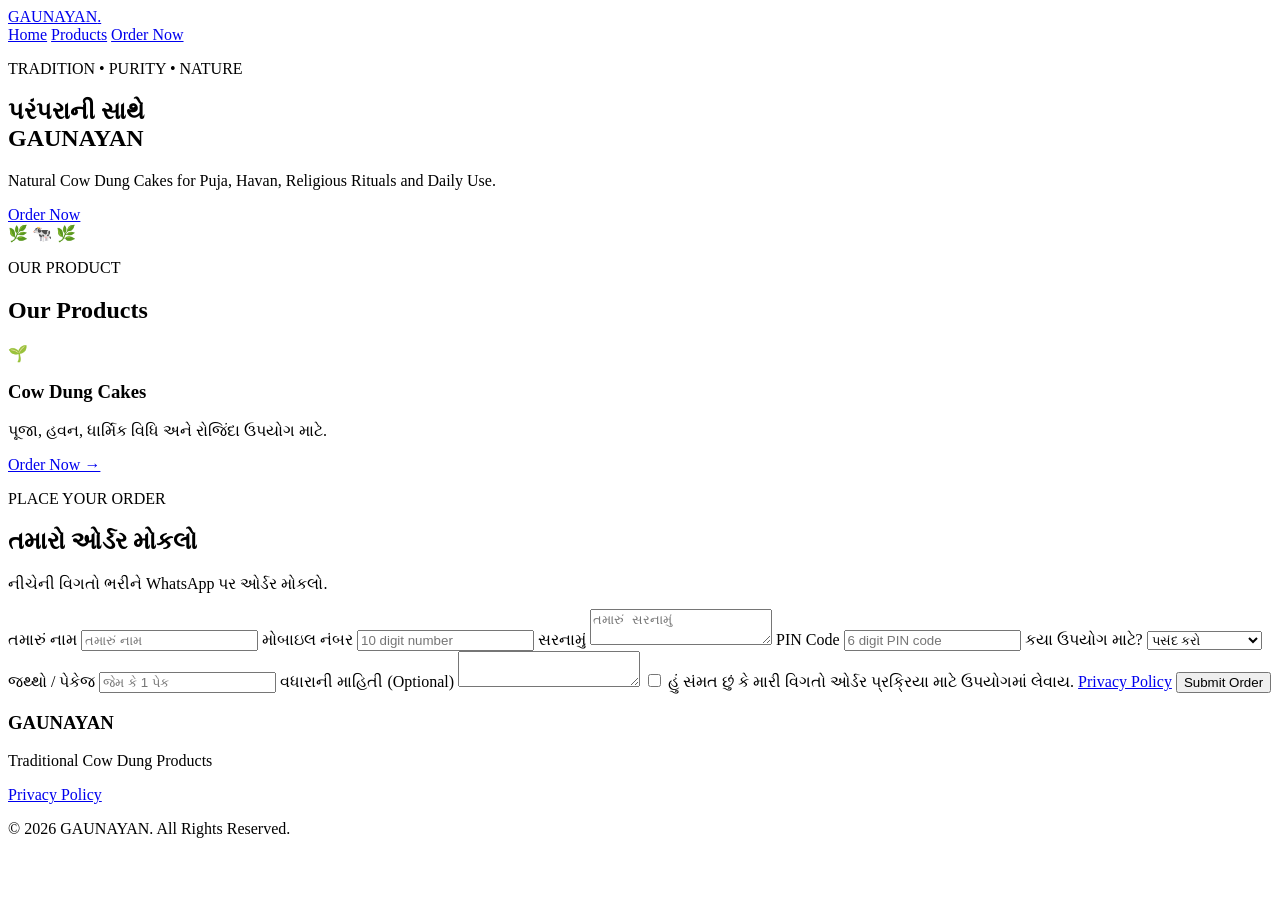
==== public/index.html @ 2386beb1 "Add homepage HTML" ====
<!DOCTYPE html>
<html lang="gu">
<head>
<meta charset="UTF-8">
<meta name="viewport" content="width=device-width, initial-scale=1.0">
<meta name="description" content="Gaunayan - Cow Dung Cakes for Puja, Havan and daily traditional use.">
<title>GAUNAYAN | Natural Cow Dung Products</title>
<link rel="stylesheet" href="/style.css">
</head>
<body>

<header>
  <a class="logo" href="/">GAUNAYAN<span>.</span></a>
  <nav>
    <a href="#home">Home</a>
    <a href="#products">Products</a>
    <a href="#order">Order Now</a>
  </nav>
</header>

<section class="hero" id="home">
  <div>
    <p class="tag">TRADITION • PURITY • NATURE</p>
    <h1>પરંપરાની સાથે<br><span>GAUNAYAN</span></h1>
    <p>Natural Cow Dung Cakes for Puja, Havan, Religious Rituals and Daily Use.</p>
    <a class="btn" href="#order">Order Now</a>
  </div>
  <div class="hero-art">🌿 🐄 🌿</div>
</section>

<section id="products">
  <p class="tag">OUR PRODUCT</p>
  <h2>Our Products</h2>
  <div class="product-card">
    <div class="product-icon">🌱</div>
    <h3>Cow Dung Cakes</h3>
    <p>પૂજા, હવન, ધાર્મિક વિધિ અને રોજિંદા ઉપયોગ માટે.</p>
    <a href="#order">Order Now →</a>
  </div>
</section>

<section id="order">
  <p class="tag">PLACE YOUR ORDER</p>
  <h2>તમારો ઓર્ડર મોકલો</h2>
  <p>નીચેની વિગતો ભરીને WhatsApp પર ઓર્ડર મોકલો.</p>

  <form id="orderForm">
    <label>તમારું નામ</label>
    <input name="name" required placeholder="તમારું નામ">

    <label>મોબાઇલ નંબર</label>
    <input name="phone" required maxlength="10"
    pattern="[6-9][0-9]{9}" placeholder="10 digit number">

    <label>સરનામું</label>
    <textarea name="address" required placeholder="તમારું સરનામું"></textarea>

    <label>PIN Code</label>
    <input name="pincode" required maxlength="6"
    pattern="[0-9]{6}" placeholder="6 digit PIN code">

    <label>કયા ઉપયોગ માટે?</label>
    <select name="useFor" required>
      <option value="">પસંદ કરો</option>
      <option>પૂજા / ધાર્મિક વિધિ</option>
      <option>હવન</option>
      <option>વાસણ માટે</option>
      <option>રોજિંદા ઉપયોગ</option>
      <option>Bulk Order</option>
    </select>

    <label>જથ્થો / પેકેજ</label>
    <input name="quantity" required placeholder="જેમ કે 1 પેક">

    <label>વધારાની માહિતી (Optional)</label>
    <textarea name="note"></textarea>

    <label class="consent">
      <input type="checkbox" name="consent" required>
      હું સંમત છું કે મારી વિગતો ઓર્ડર પ્રક્રિયા માટે ઉપયોગમાં લેવાય.
      <a href="/privacy.html">Privacy Policy</a>
    </label>

    <button class="btn" type="submit">Submit Order</button>
    <p id="message"></p>
  </form>
</section>

<footer>
  <h3>GAUNAYAN</h3>
  <p>Traditional Cow Dung Products</p>
  <a href="/privacy.html">Privacy Policy</a>
  <p>© 2026 GAUNAYAN. All Rights Reserved.</p>
</footer>

<script src="/app.js"></script>
</body>
</html>
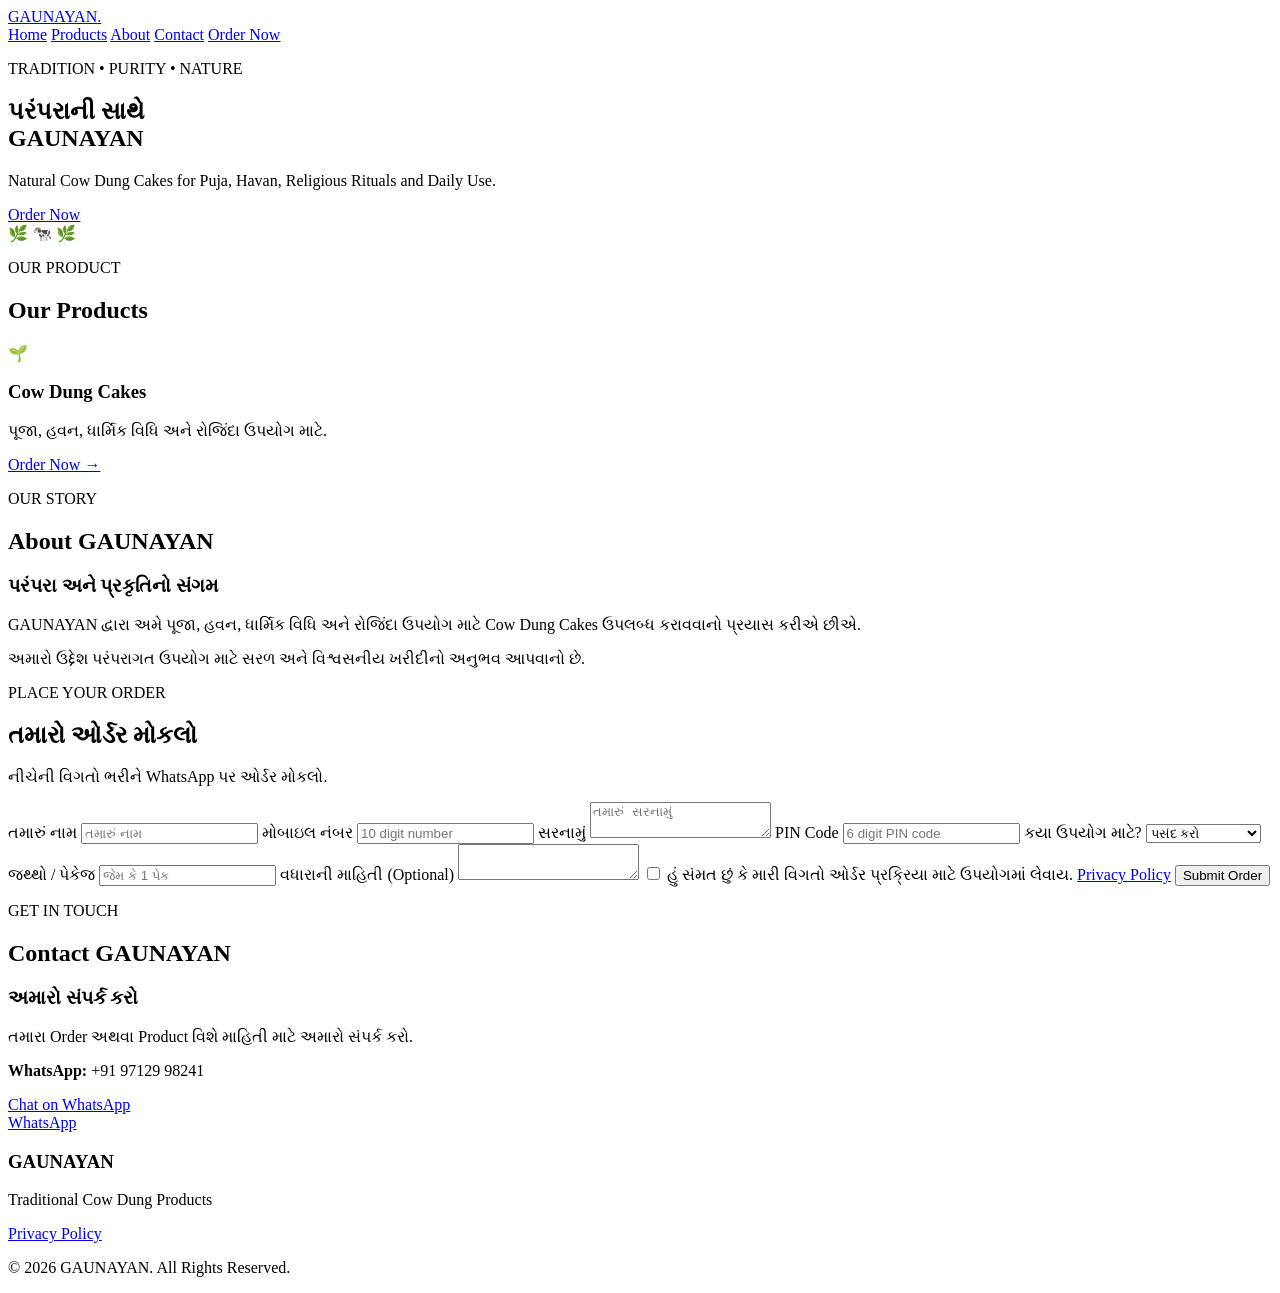
==== commit de5f92ed: "GAUNAYAN Website Homepage" ====
--- a/public/index.html
+++ b/public/index.html
@@ -2,98 +2,157 @@
 <!DOCTYPE html>
 <html lang="gu">
 <head>
-<meta charset="UTF-8">
-<meta name="viewport" content="width=device-width, initial-scale=1.0">
-<meta name="description" content="Gaunayan - Cow Dung Cakes for Puja, Havan and daily traditional use.">
-<title>GAUNAYAN | Natural Cow Dung Products</title>
-<link rel="stylesheet" href="/style.css">
+  <meta charset="UTF-8">
+  <meta name="viewport" content="width=device-width, initial-scale=1.0">
+  <meta name="description" content="GAUNAYAN - Cow Dung Cakes for Puja, Havan and daily traditional use.">
+  <title>GAUNAYAN | Natural Cow Dung Products</title>
+  <link rel="stylesheet" href="/style.css">
 </head>
+
 <body>
 
-<header>
-  <a class="logo" href="/">GAUNAYAN<span>.</span></a>
-  <nav>
-    <a href="#home">Home</a>
-    <a href="#products">Products</a>
-    <a href="#order">Order Now</a>
-  </nav>
-</header>
+  <!-- HEADER -->
+  <header>
+    <a class="logo" href="/">GAUNAYAN<span>.</span></a>
+    <nav>
+      <a href="#home">Home</a>
+      <a href="#products">Products</a>
+      <a href="#about">About</a>
+      <a href="#contact">Contact</a>
+      <a href="#order">Order Now</a>
+    </nav>
+  </header>
 
-<section class="hero" id="home">
-  <div>
-    <p class="tag">TRADITION • PURITY • NATURE</p>
-    <h1>પરંપરાની સાથે<br><span>GAUNAYAN</span></h1>
-    <p>Natural Cow Dung Cakes for Puja, Havan, Religious Rituals and Daily Use.</p>
-    <a class="btn" href="#order">Order Now</a>
-  </div>
-  <div class="hero-art">🌿 🐄 🌿</div>
-</section>
+  <!-- HOME -->
+  <section class="hero" id="home">
+    <div>
+      <p class="tag">TRADITION • PURITY • NATURE</p>
+      <h1>પરંપરાની સાથે<br><span>GAUNAYAN</span></h1>
+      <p>Natural Cow Dung Cakes for Puja, Havan, Religious Rituals and Daily Use.</p>
+      <a class="btn" href="#order">Order Now</a>
+    </div>
+    <div class="hero-art">🌿 🐄 🌿</div>
+  </section>
 
-<section id="products">
-  <p class="tag">OUR PRODUCT</p>
-  <h2>Our Products</h2>
-  <div class="product-card">
-    <div class="product-icon">🌱</div>
-    <h3>Cow Dung Cakes</h3>
-    <p>પૂજા, હવન, ધાર્મિક વિધિ અને રોજિંદા ઉપયોગ માટે.</p>
-    <a href="#order">Order Now →</a>
-  </div>
-</section>
+  <!-- PRODUCTS -->
+  <section id="products">
+    <p class="tag">OUR PRODUCT</p>
+    <h2>Our Products</h2>
 
-<section id="order">
-  <p class="tag">PLACE YOUR ORDER</p>
-  <h2>તમારો ઓર્ડર મોકલો</h2>
-  <p>નીચેની વિગતો ભરીને WhatsApp પર ઓર્ડર મોકલો.</p>
+    <div class="product-card">
+      <div class="product-icon">🌱</div>
+      <h3>Cow Dung Cakes</h3>
+      <p>પૂજા, હવન, ધાર્મિક વિધિ અને રોજિંદા ઉપયોગ માટે.</p>
+      <a href="#order">Order Now →</a>
+    </div>
+  </section>
 
-  <form id="orderForm">
-    <label>તમારું નામ</label>
-    <input name="name" required placeholder="તમારું નામ">
+  <!-- ABOUT -->
+  <section id="about">
+    <p class="tag">OUR STORY</p>
+    <h2>About GAUNAYAN</h2>
 
-    <label>મોબાઇલ નંબર</label>
-    <input name="phone" required maxlength="10"
-    pattern="[6-9][0-9]{9}" placeholder="10 digit number">
+    <div class="product-card">
+      <h3>પરંપરા અને પ્રકૃતિનો સંગમ</h3>
+      <p>
+        GAUNAYAN દ્વારા અમે પૂજા, હવન, ધાર્મિક વિધિ
+        અને રોજિંદા ઉપયોગ માટે Cow Dung Cakes ઉપલબ્ધ
+        કરાવવાનો પ્રયાસ કરીએ છીએ.
+      </p>
+      <p>
+        અમારો ઉદ્દેશ પરંપરાગત ઉપયોગ માટે સરળ
+        અને વિશ્વસનીય ખરીદીનો અનુભવ આપવાનો છે.
+      </p>
+    </div>
+  </section>
 
-    <label>સરનામું</label>
-    <textarea name="address" required placeholder="તમારું સરનામું"></textarea>
+  <!-- ORDER FORM -->
+  <section id="order">
+    <p class="tag">PLACE YOUR ORDER</p>
+    <h2>તમારો ઓર્ડર મોકલો</h2>
+    <p>નીચેની વિગતો ભરીને WhatsApp પર ઓર્ડર મોકલો.</p>
 
-    <label>PIN Code</label>
-    <input name="pincode" required maxlength="6"
-    pattern="[0-9]{6}" placeholder="6 digit PIN code">
+    <form id="orderForm">
 
-    <label>કયા ઉપયોગ માટે?</label>
-    <select name="useFor" required>
-      <option value="">પસંદ કરો</option>
-      <option>પૂજા / ધાર્મિક વિધિ</option>
-      <option>હવન</option>
-      <option>વાસણ માટે</option>
-      <option>રોજિંદા ઉપયોગ</option>
-      <option>Bulk Order</option>
-    </select>
+      <label>તમારું નામ</label>
+      <input name="name" required placeholder="તમારું નામ">
 
-    <label>જથ્થો / પેકેજ</label>
-    <input name="quantity" required placeholder="જેમ કે 1 પેક">
+      <label>મોબાઇલ નંબર</label>
+      <input name="phone" required maxlength="10"
+        pattern="[6-9][0-9]{9}" placeholder="10 digit number">
 
-    <label>વધારાની માહિતી (Optional)</label>
-    <textarea name="note"></textarea>
+      <label>સરનામું</label>
+      <textarea name="address" required placeholder="તમારું સરનામું"></textarea>
 
-    <label class="consent">
-      <input type="checkbox" name="consent" required>
-      હું સંમત છું કે મારી વિગતો ઓર્ડર પ્રક્રિયા માટે ઉપયોગમાં લેવાય.
-      <a href="/privacy.html">Privacy Policy</a>
-    </label>
+      <label>PIN Code</label>
+      <input name="pincode" required maxlength="6"
+        pattern="[0-9]{6}" placeholder="6 digit PIN code">
 
-    <button class="btn" type="submit">Submit Order</button>
-    <p id="message"></p>
-  </form>
-</section>
+      <label>કયા ઉપયોગ માટે?</label>
+      <select name="useFor" required>
+        <option value="">પસંદ કરો</option>
+        <option>પૂજા / ધાર્મિક વિધિ</option>
+        <option>હવન</option>
+        <option>વાસણ માટે</option>
+        <option>રોજિંદા ઉપયોગ</option>
+        <option>Bulk Order</option>
+      </select>
 
-<footer>
-  <h3>GAUNAYAN</h3>
-  <p>Traditional Cow Dung Products</p>
-  <a href="/privacy.html">Privacy Policy</a>
-  <p>© 2026 GAUNAYAN. All Rights Reserved.</p>
-</footer>
+      <label>જથ્થો / પેકેજ</label>
+      <input name="quantity" required placeholder="જેમ કે 1 પેક">
 
-<script src="/app.js"></script>
+      <label>વધારાની માહિતી (Optional)</label>
+      <textarea name="note"></textarea>
+
+      <label class="consent">
+        <input type="checkbox" name="consent" required>
+        હું સંમત છું કે મારી વિગતો ઓર્ડર પ્રક્રિયા માટે ઉપયોગમાં લેવાય.
+        <a href="/privacy.html">Privacy Policy</a>
+      </label>
+
+      <button class="btn" type="submit">Submit Order</button>
+      <p id="message"></p>
+
+    </form>
+  </section>
+
+  <!-- CONTACT -->
+  <section id="contact">
+    <p class="tag">GET IN TOUCH</p>
+    <h2>Contact GAUNAYAN</h2>
+
+    <div class="product-card">
+      <h3>અમારો સંપર્ક કરો</h3>
+      <p>તમારા Order અથવા Product વિશે માહિતી માટે અમારો સંપર્ક કરો.</p>
+      <p><strong>WhatsApp:</strong> +91 97129 98241</p>
+
+      <a class="btn"
+        href="https://wa.me/919712998241"
+        target="_blank" rel="noopener">
+        Chat on WhatsApp
+      </a>
+    </div>
+  </section>
+
+  <!-- FLOATING WHATSAPP -->
+  <a class="whatsapp-button"
+    href="https://wa.me/919712998241"
+    target="_blank"
+    rel="noopener"
+    aria-label="Contact GAUNAYAN on WhatsApp">
+    WhatsApp
+  </a>
+
+  <!-- FOOTER -->
+  <footer>
+    <h3>GAUNAYAN</h3>
+    <p>Traditional Cow Dung Products</p>
+    <a href="/privacy.html">Privacy Policy</a>
+    <p>© 2026 GAUNAYAN. All Rights Reserved.</p>
+  </footer>
+
+  <!-- IMPORTANT: Existing order system connection -->
+  <script src="/app.js"></script>
+
 </body>
 </html>
